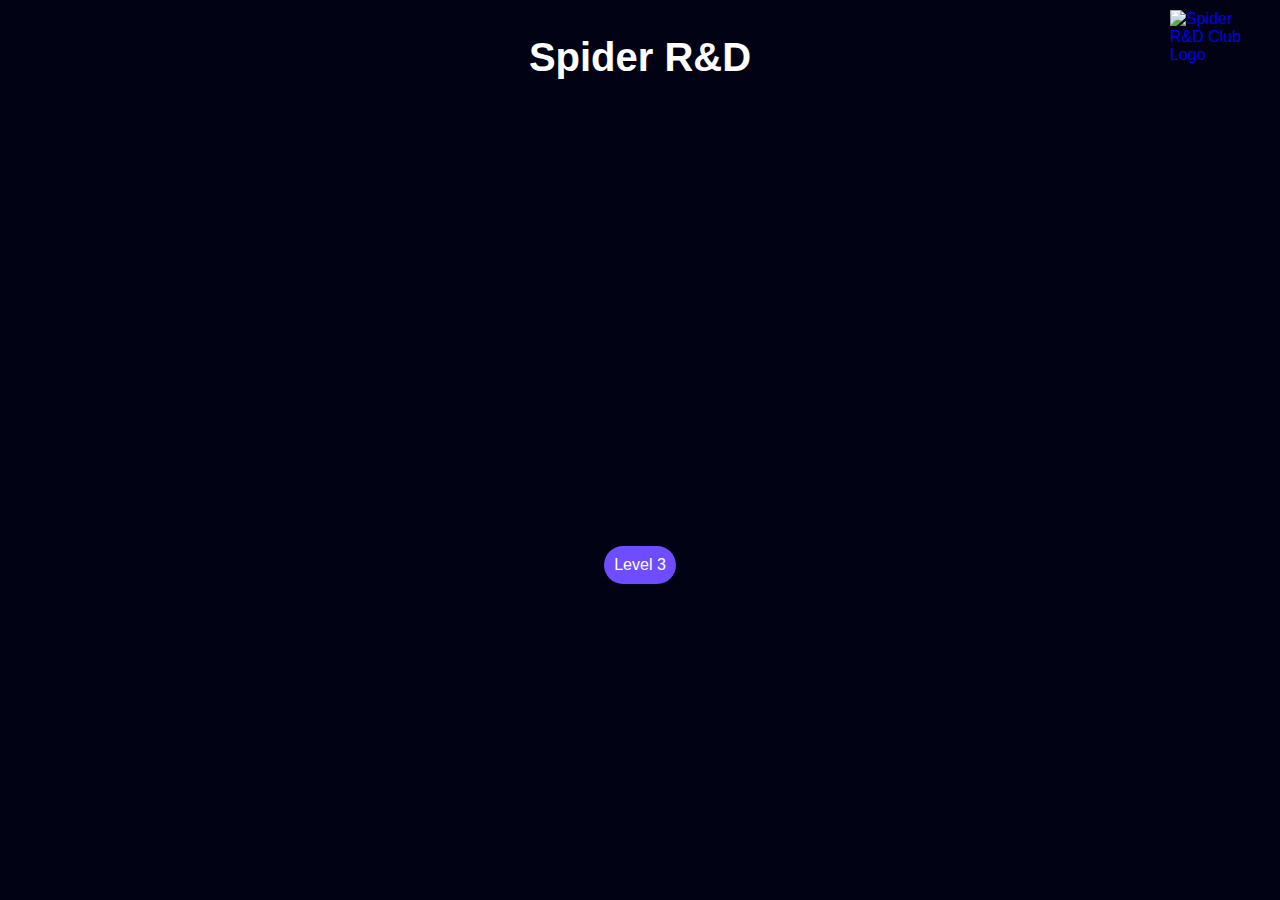
==== electrnoics.html @ 55699b44 "random randombitstream" ====
<!DOCTYPE html>
<html lang="en">

<head>
    <meta charset="UTF-8" />
    <meta name="viewport" content="width=device-width, initial-scale=1.0" />
    <title>Spider R&D</title>
    <link rel="stylesheet" href="styles.css" />

    <style>
        .color-block {
            width: 25px;
            height: 25px;
            display: inline-block;
            margin-left: 10px;
            vertical-align: middle;
            border: 1px solid #000;
            /* Add border for visibility */
        }
    </style>
</head>

<body>
    <h1>Spider R&D</h1>

    <a href="https://www.instagram.com/merovindgfhg/?hl=en" target="_blank">
        <img src="https://github.com/Righasp/Roveria_Prime_task_1/blob/main/Imgs/spiderlogo.aa201e32.png?raw=true"
            alt="Club Logo" id="clubLogo" />
    </a>

    <!-- Rest of your content -->

    <div class="camerabitstreamcontainer">
        <h2>Serial Bit Stream</h2>
        <h2 id="secondheading">from camera</h2>

        <p id="BitStream">Bit Stream:</p>

        <button onclick="generatebitstream()">Generate</button>
    </div>

    <div class="camerabitstreamcontainer">
        <h2>Checking Coordinates</h2>
                <input type="text" id="xcoordinate" placeholder="Enter X Coordinate" />
                <input type="text" id="ycoordinate" placeholder="Enter Y Coordinate" />
            
            <button onclick="checkcoordinates()">Check</button>
            <p id="Result"></p>
    </div>

    <footer>
        <p>&copy; Weaved with 🕸 by Spider.</p>
    </footer>

    <script>
        if (sessionStorage.getItem("ElectrnoicsAccess") !== "true") {
            window.location.href = "index.html";
        }
        let randombitstream;
        function generatebitstream() {
            var minbitstreams = 1;
            var maxbitstreams = 10;

            randombitstream = Math.floor(Math.random() * (maxbitstreams - minbitstreams + 1)) + minbitstreams;
            // randombitstream = 1;
            if (randombitstream == 1) {
                document.getElementById("BitStream").innerText =
                    "Bit Stream: " +
                    "1";
            }
            else if (randombitstream == 2){
                document.getElementById("BitStream").innerText =
                    "Bit Stream: " +
                    "2";
            }
            else if (randombitstream == 3){
                document.getElementById("BitStream").innerText =
                    "Bit Stream: " +
                    "3";
            }
            else if (randombitstream == 4){
                document.getElementById("BitStream").innerText =
                    "Bit Stream: " +
                    "4";
            }
            else if (randombitstream == 5){
                document.getElementById("BitStream").innerText =
                    "Bit Stream: " +
                    "5";
            }
            else if (randombitstream == 6){
                document.getElementById("BitStream").innerText =
                    "Bit Stream: " +
                    "6";
            }
            else if (randombitstream == 7){
                document.getElementById("BitStream").innerText =
                    "Bit Stream: " +
                    "7";
            }
            else if (randombitstream == 8){
                document.getElementById("BitStream").innerText =
                    "Bit Stream: " +
                    "8";
            }
            else if (randombitstream == 9){
                document.getElementById("BitStream").innerText =
                    "Bit Stream: " +
                    "9";
            }
            else if (randombitstream == 10){
                document.getElementById("BitStream").innerText =
                    "Bit Stream: " +
                    "10";
            }

            // var storedVelocity = localStorage.getItem('velocity');
            // var storedAngle = localStorage.getItem('angle');

            // if (storedVelocity === null || storedAngle === null) {
            //     var randomVelocity = Math.floor(Math.random() * (maxvelocity - minvelocity + 1)) + minvelocity;
            //     var randomAngle = Math.floor(Math.random() * (maxAngle - minAngle + 1)) + minAngle;

            //     localStorage.setItem('velocity', randomVelocity);
            //     localStorage.setItem('angle', randomAngle);

            //     storedVelocity = randomVelocity;
            //     storedAngle = randomAngle;
            // }

            // document.getElementById("velocityText").innerText = "Velocity: " + storedVelocity;
            // document.getElementById("angleText").innerText = "Angle: " + storedAngle;
        }


        function checkcoordinates() {
            var xcoordinate = document.getElementById("xcoordinate").value.trim();
            var ycoordinate = document.getElementById("ycoordinate").value.trim();
            
            if (xcoordinate === "" || ycoordinate === "" ) {
                document.getElementById("Result").innerText = "Please Enter a Bit stream for checking";
                
                document.getElementById("Result").style.color = "red";
                return
            }
            else{
            // if (ycoordinate === "") {
            //     document.getElementById("Result").innerText = "Please Enter coordinates for checking";
            //     document.getElementById("Result").style.color = "red"
            //     return;
            // }
            if(randombitstream === undefined){
                document.getElementById("Result").innerText = "Genrate a Bit Stream first";
                document.getElementById("Result").style.color = "red"
                return;
            }
            else{
            const x = parseInt(xcoordinate);
            const y = parseInt(ycoordinate);

            if (randombitstream === 1 && x === 1 && y === 2) {
                document.getElementById("Result").innerText =
                    "The entered Bit Stream is Right";
                document.getElementById("Result").style.color = "green";
            } else {
                document.getElementById("Result").innerText =
                    "The entered Bit Stream is Wrong";
                document.getElementById("Result").style.color = "red";
            }
        }
        }
        }
    </script>
</body>

</html>
---- styles.css ----
body {
    font-family: Arial, sans-serif;
    background-color: #010213; /* Background color */
    margin: 0;
    display: flex;
    flex-direction: column;
    justify-content: center;
    align-items: center;
    min-height: 80vh; /* Ensures the page is scrollable */
    padding-top: 20vh; /* Optional: Adds some space at the top of the page */
}


main {
    flex: 1;
    margin-top: 100px; /* Adjust if necessary to avoid overlap with the fixed header */
    width: 100%;
    display: flex;
    flex-direction: column;
    align-items: center;
    padding-bottom: 60px; /* To prevent content from being hidden behind the fixed footer */
}

.container {
    text-align: center;
    background-color: #fff;
    padding: 50px;
    border-radius: 22px;
    box-shadow: 0 0 40px rgba(109, 77, 255, 0.5), 0 0 80px rgba(109, 77, 255, 0.5); /* Glow effect with #6D4DFF color */
    margin-bottom: 100px; /* Space between containers */
}
.container2 {
    text-align: center;
    background-color: #fff;
    padding: 50px;
    border-radius: 22px;
    box-shadow: 0 0 40px rgba(109, 77, 255, 0.5), 0 0 80px rgba(109, 77, 255, 0.5); /* Glow effect with #6D4DFF color */
    margin-bottom: 20px; /* Space between containers */
}

button {
    background-color: #6D4DFF;
    color: white;
    border: none;
    padding: 10px 20px;
    border-radius: 28px;
    font-size: 1em;
    cursor: pointer;
    margin-top: 10px; /* Space between the paragraph and button */
}

button:hover {
    background-color: #141E31; /* Darker shade for hover effect */
}

h1 {
    color: #ffffff;
    margin: 0;
    font-size: 2.5em; /* Adjust as needed */
    position: absolute;
    top: 35px;
    /* left: 150px; */
    text-align: center;
}

h2 {
    color: #333;
    font-size: 2em;
    margin-bottom: 20px; /* Space below the header */
}

p {
    color: #666;
    font-size: 1.2em;
    margin-top: 10px 0;
}

.Inner-container {
    display: flex;
    flex-direction: column;
    align-items: center;
}

.Outer-container {
    display: flex;
    flex-direction: column;
    align-items: center;
}

input[type="text"], button {
    margin: 10px 0;
    padding: 10px;
    font-size: 1em;
}

#bitStreamResult {
    font-size: 1.2em;
    color: #333;
    margin-top: 20px;
}

#clubLogo {
    position: absolute;
    top: 10px; /* Adjust as needed */
    right: 10px; /* Adjust as needed */
    width: 100px; /* Adjust the width as needed */
    height: auto; /* Maintain aspect ratio */
}

a:hover {
    opacity: 0.8;
}

.level-button-container {
    margin-top: 50px;
    text-align: center;
}
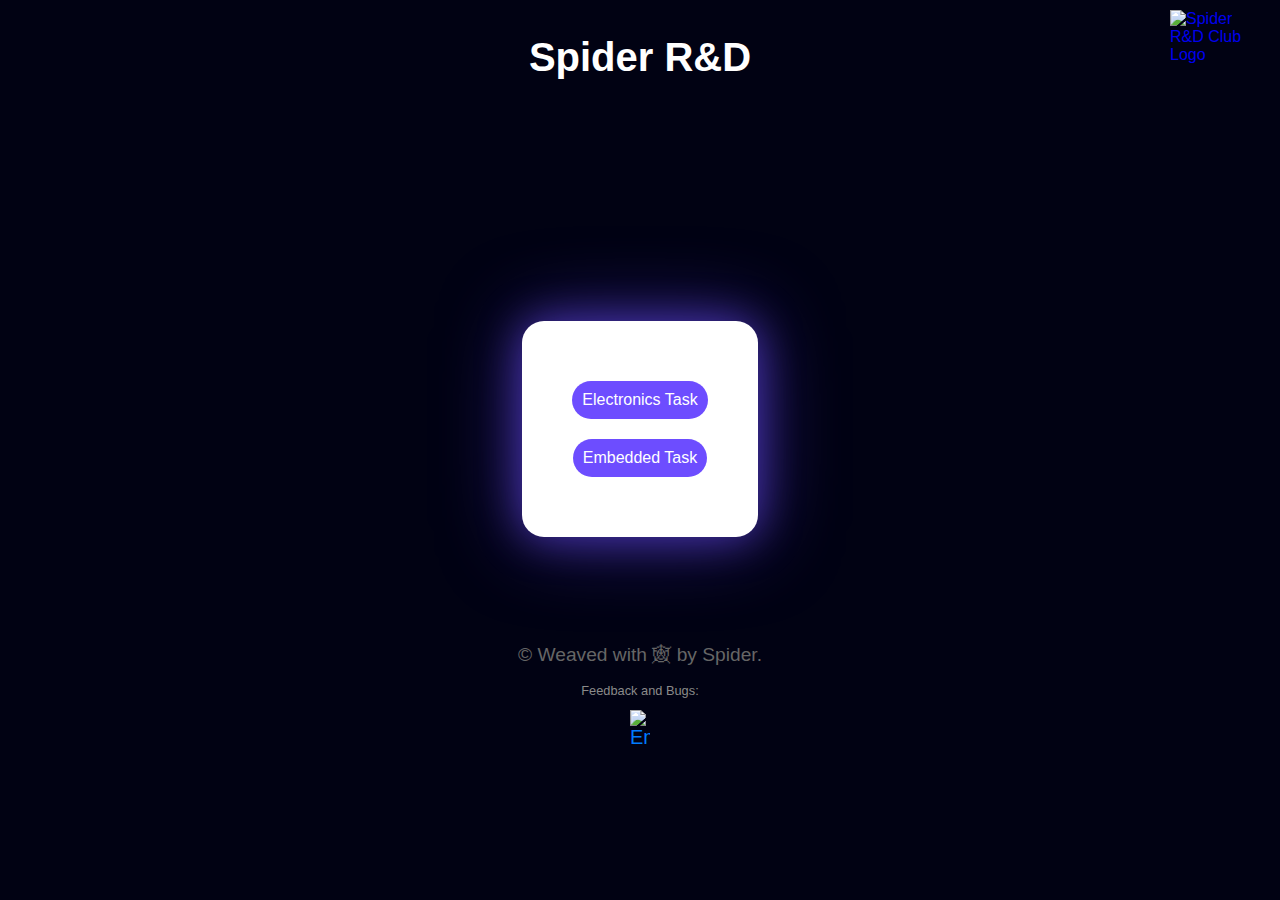
==== commit 784b4b8e: "Feedback and Bugs in all pages" ====
--- a/electrnoics.html
+++ b/electrnoics.html
@@ -39,17 +39,41 @@
         <button onclick="generatebitstream()">Generate</button>
     </div>
 
-    <div class="camerabitstreamcontainer">
+    <div class="testcontainer">
+        <h2>Checking Coordinates</h2>
+        <p id="labels">Enter Top Coordinates,</p>
+        <input type="text2" id="topxcoordinate" placeholder="X" />
+        <input type="text2" id="topycoordinate" placeholder="Y" />
+        <div class="break"></div>
+        <p id="labels">Enter Bottom left Coordinates,</p>
+        <input type="text2" id="bottomleftxcoordinate" placeholder="X" />
+        <input type="text2" id="bottomleftycoordinate" placeholder="Y" />
+        <div class="break"></div>
+        <p id="labels">Enter Bottom right Coordinates,</p>
+        <input type="text2" id="bottomrightxcoordinate" placeholder="X" />
+        <input type="text2" id="bottomrightycoordinate" placeholder="Y" />
+        <div class="break"></div>
+        <button onclick="checkcoordinates()">Check</button>
+        <p id="Result"></p>
+    </div>
+
+    <!-- <div class="camerabitstreamcontainer">
         <h2>Checking Coordinates</h2>
                 <input type="text" id="xcoordinate" placeholder="Enter X Coordinate" />
                 <input type="text" id="ycoordinate" placeholder="Enter Y Coordinate" />
             
             <button onclick="checkcoordinates()">Check</button>
             <p id="Result"></p>
-    </div>
+    </div> -->
 
     <footer>
         <p>&copy; Weaved with 🕸 by Spider.</p>
+        <div id="feedback">
+            <p id="instruc">Feedback and Bugs:</p>
+                <a href="mailto:righasneistat@gmail.com">
+                    <img src="https://upload.wikimedia.org/wikipedia/commons/4/4e/Mail_%28iOS%29.svg" alt="Email">
+                </a>
+            </div>
     </footer>
 
     <script>
@@ -66,52 +90,132 @@
             if (randombitstream == 1) {
                 document.getElementById("BitStream").innerText =
                     "Bit Stream: " +
-                    "1";
-            }
-            else if (randombitstream == 2){
-                document.getElementById("BitStream").innerText =
-                    "Bit Stream: " +
-                    "2";
-            }
-            else if (randombitstream == 3){
-                document.getElementById("BitStream").innerText =
-                    "Bit Stream: " +
-                    "3";
-            }
-            else if (randombitstream == 4){
-                document.getElementById("BitStream").innerText =
-                    "Bit Stream: " +
-                    "4";
-            }
-            else if (randombitstream == 5){
-                document.getElementById("BitStream").innerText =
-                    "Bit Stream: " +
-                    "5";
-            }
-            else if (randombitstream == 6){
-                document.getElementById("BitStream").innerText =
-                    "Bit Stream: " +
-                    "6";
-            }
-            else if (randombitstream == 7){
-                document.getElementById("BitStream").innerText =
-                    "Bit Stream: " +
-                    "7";
-            }
-            else if (randombitstream == 8){
-                document.getElementById("BitStream").innerText =
-                    "Bit Stream: " +
-                    "8";
-            }
-            else if (randombitstream == 9){
-                document.getElementById("BitStream").innerText =
-                    "Bit Stream: " +
-                    "9";
-            }
-            else if (randombitstream == 10){
-                document.getElementById("BitStream").innerText =
-                    "Bit Stream: " +
-                    "10";
+                    "0000000000010000000000000011000000000000000000000000000000000000";
+                // 00000000
+                // 00010000
+                // 00000000
+                // 00110000
+                // 00000000
+                // 00000000
+                // 00000000
+                // 00000000
+            }
+            else if (randombitstream == 2) {
+                document.getElementById("BitStream").innerText =
+                    "Bit Stream: " +
+                    "0000000000001000000000000011100000000000000000000000000000000000";
+                // 00000000
+                // 00001000
+                // 00000000
+                // 00111000
+                // 00000000
+                // 00000000
+                // 00000000
+                // 00000000
+            }
+            else if (randombitstream == 3) {
+                document.getElementById("BitStream").innerText =
+                    "Bit Stream: " +
+                    "0000000000000100000000000011110000000000000000000000000000000000";
+                // 00000000
+                // 00000100
+                // 00000000
+                // 00111100
+                // 00000000
+                // 00000000
+                // 00000000
+                // 00000000
+            }
+            else if (randombitstream == 4) {
+                document.getElementById("BitStream").innerText =
+                    "Bit Stream: " +
+                    "0000000000000010000000000011111000000000000000000000000000000000";
+                // 00000000
+                // 00000010
+                // 00000000
+                // 00111100
+                // 00000000
+                // 00000000
+                // 00000000
+                // 00000000
+            }
+            else if (randombitstream == 5) {
+                document.getElementById("BitStream").innerText =
+                    "Bit Stream: " +
+                    "0000000000000001000000000011111100000000000000000000000000000000";
+                // 00000000
+                // 00000001
+                // 00000000
+                // 00111111
+                // 00000000
+                // 00000000
+                // 00000000
+                // 00000000  
+            }
+            else if (randombitstream == 6) {
+                document.getElementById("BitStream").innerText =
+                    "Bit Stream: " +
+                    "0000000000000000000100000011000000000000000000000000000000000000"
+                // 00000000
+                // 00000000
+                // 00010000
+                // 00110000
+                // 00000000
+                // 00000000
+                // 00000000
+                // 00000000  
+            }
+            else if (randombitstream == 7) {
+                document.getElementById("BitStream").innerText =
+                    "Bit Stream: " +
+                    "0000000000000000000010000011100000000000000000000000000000000000"
+                // 00000000
+                // 00000000
+                // 00001000
+                // 00111000
+                // 00000000
+                // 00000000
+                // 00000000
+                // 00000000  
+            }
+            else if (randombitstream == 8) {
+                document.getElementById("BitStream").innerText =
+                    "Bit Stream: " +
+                    "0000000000000000000001000011110000000000000000000000000000000000"
+                // 00000000
+                // 00000000
+                // 00000100
+                // 00111100
+                // 00000000
+                // 00000000
+                // 00000000
+                // 00000000  
+            }
+            else if (randombitstream == 9) {
+                document.getElementById("BitStream").innerText =
+                    "Bit Stream: " +
+                    "0000000000000000000000100011111000000000000000000000000000000000"
+                // 00000000
+                // 00000000
+                // 00000010
+                // 00111110
+                // 00000000
+                // 00000000
+                // 00000000
+                // 00000000  
+            }
+            else if (randombitstream == 10) {
+                document.getElementById("BitStream").innerText =
+                    "Bit Stream: " +
+                    "0000000000000000000000010011111100000000000000000000000000000000"
+                // 00000000
+                // 00000000
+                // 00000001
+                // 00111111
+                // 00000000
+                // 00000000
+                // 00000000
+                // 00000000  
             }
 
             // var storedVelocity = localStorage.getItem('velocity');
@@ -134,41 +238,96 @@
 
 
         function checkcoordinates() {
-            var xcoordinate = document.getElementById("xcoordinate").value.trim();
-            var ycoordinate = document.getElementById("ycoordinate").value.trim();
-            
-            if (xcoordinate === "" || ycoordinate === "" ) {
-                document.getElementById("Result").innerText = "Please Enter a Bit stream for checking";
-                
+            var topxcoordinate = document.getElementById("topxcoordinate").value.trim();
+            var topycoordinate = document.getElementById("topycoordinate").value.trim();
+            var bottomleftxcoordinate = document.getElementById("bottomleftxcoordinate").value.trim();
+            var bottomleftycoordinate = document.getElementById("bottomleftycoordinate").value.trim();
+            var bottomrightxcoordinate = document.getElementById("bottomrightxcoordinate").value.trim();
+            var bottomrightycoordinate = document.getElementById("bottomrightycoordinate").value.trim();
+
+            if (topxcoordinate === "" || topycoordinate === "" || bottomleftxcoordinate === "" || bottomleftycoordinate === "" || bottomrightxcoordinate === "" || bottomrightycoordinate === "") {
+                document.getElementById("Result").innerText = "Please enter all coordinates for checking";
+
                 document.getElementById("Result").style.color = "red";
                 return
             }
-            else{
-            // if (ycoordinate === "") {
-            //     document.getElementById("Result").innerText = "Please Enter coordinates for checking";
-            //     document.getElementById("Result").style.color = "red"
-            //     return;
-            // }
-            if(randombitstream === undefined){
-                document.getElementById("Result").innerText = "Genrate a Bit Stream first";
-                document.getElementById("Result").style.color = "red"
-                return;
-            }
-            else{
-            const x = parseInt(xcoordinate);
-            const y = parseInt(ycoordinate);
-
-            if (randombitstream === 1 && x === 1 && y === 2) {
-                document.getElementById("Result").innerText =
-                    "The entered Bit Stream is Right";
-                document.getElementById("Result").style.color = "green";
-            } else {
-                document.getElementById("Result").innerText =
-                    "The entered Bit Stream is Wrong";
-                document.getElementById("Result").style.color = "red";
-            }
-        }
-        }
+            else {
+                // if (ycoordinate === "") {
+                //     document.getElementById("Result").innerText = "Please Enter coordinates for checking";
+                //     document.getElementById("Result").style.color = "red"
+                //     return;
+                // }
+                if (randombitstream === undefined) {
+                    document.getElementById("Result").innerText = "Genrate a Bit Stream first";
+                    document.getElementById("Result").style.color = "red"
+                    return;
+                }
+                else {
+                    const topx = parseInt(topxcoordinate);
+                    const topy = parseInt(topycoordinate);
+                    const bottomleftx = parseInt(bottomleftxcoordinate);
+                    const bottomlefty = parseInt(bottomleftycoordinate);
+                    const bottomrightx = parseInt(bottomrightxcoordinate);
+                    const bottomrighty = parseInt(bottomrightycoordinate);
+
+
+                    if (randombitstream === 1 && topx === 3 && topy === 1 && bottomleftx === 2 && bottomlefty === 3 && bottomrightx == 3 && bottomrighty == 3) {
+                        document.getElementById("Result").innerText =
+                            "The entered Bit Stream is Right";
+                        document.getElementById("Result").style.color = "green";
+                    }
+                    else if (randombitstream === 2 && topx === 4 && topy === 1 && bottomleftx === 2 && bottomlefty === 3 && bottomrightx == 4 && bottomrighty == 3) {
+                        document.getElementById("Result").innerText =
+                            "The entered Bit Stream is Right";
+                        document.getElementById("Result").style.color = "green";
+                    }
+                    else if (randombitstream === 3 && topx === 5 && topy === 1 && bottomleftx === 2 && bottomlefty === 3 && bottomrightx == 5 && bottomrighty == 3) {
+                        document.getElementById("Result").innerText =
+                            "The entered Bit Stream is Right";
+                        document.getElementById("Result").style.color = "green";
+                    }
+                    else if (randombitstream === 4 && topx === 6 && topy === 1 && bottomleftx === 2 && bottomlefty === 3 && bottomrightx == 6 && bottomrighty == 3) {
+                        document.getElementById("Result").innerText =
+                            "The entered Bit Stream is Right";
+                        document.getElementById("Result").style.color = "green";
+                    }
+                    else if (randombitstream === 5 && topx === 7 && topy === 1 && bottomleftx === 2 && bottomlefty === 3 && bottomrightx == 7 && bottomrighty == 3) {
+                        document.getElementById("Result").innerText =
+                            "The entered Bit Stream is Right";
+                        document.getElementById("Result").style.color = "green";
+                    }
+                    else if (randombitstream === 6 && topx === 3 && topy === 2 && bottomleftx === 2 && bottomlefty === 3 && bottomrightx == 3 && bottomrighty == 3) {
+                        document.getElementById("Result").innerText =
+                            "The entered Bit Stream is Right";
+                        document.getElementById("Result").style.color = "green";
+                    }
+                    else if (randombitstream === 7 && topx === 4 && topy === 2 && bottomleftx === 2 && bottomlefty === 3 && bottomrightx == 4 && bottomrighty == 3) {
+                        document.getElementById("Result").innerText =
+                            "The entered Bit Stream is Right";
+                        document.getElementById("Result").style.color = "green";
+                    }
+                    else if (randombitstream === 8 && topx === 5 && topy === 2 && bottomleftx === 2 && bottomlefty === 3 && bottomrightx == 5 && bottomrighty == 3) {
+                        document.getElementById("Result").innerText =
+                            "The entered Bit Stream is Right";
+                        document.getElementById("Result").style.color = "green";
+                    }
+                    else if (randombitstream === 9 && topx === 6 && topy === 2 && bottomleftx === 2 && bottomlefty === 3 && bottomrightx == 6 && bottomrighty == 3) {
+                        document.getElementById("Result").innerText =
+                            "The entered Bit Stream is Right";
+                        document.getElementById("Result").style.color = "green";
+                    }
+                    else if (randombitstream === 10 && topx === 7 && topy === 2 && bottomleftx === 2 && bottomlefty === 3 && bottomrightx == 7 && bottomrighty == 3) {
+                        document.getElementById("Result").innerText =
+                            "The entered Bit Stream is Right";
+                        document.getElementById("Result").style.color = "green";
+                    }
+                    else {
+                        document.getElementById("Result").innerText =
+                            "The entered Bit Stream is Wrong";
+                        document.getElementById("Result").style.color = "red";
+                    }
+                }
+            }
         }
     </script>
 </body>
--- a/styles.css
+++ b/styles.css
@@ -1,24 +1,28 @@
 body {
     font-family: Arial, sans-serif;
-    background-color: #010213; /* Background color */
+    background-color: #010213;
+    /* Background color */
     margin: 0;
     display: flex;
     flex-direction: column;
     justify-content: center;
     align-items: center;
-    min-height: 80vh; /* Ensures the page is scrollable */
-    padding-top: 20vh; /* Optional: Adds some space at the top of the page */
-}
-
+    min-height: 80vh;
+    /* Ensures the page is scrollable */
+    padding-top: 20vh;
+    /* Optional: Adds some space at the top of the page */
+}
 
 main {
     flex: 1;
-    margin-top: 100px; /* Adjust if necessary to avoid overlap with the fixed header */
+    margin-top: 100px;
+    /* Adjust if necessary to avoid overlap with the fixed header */
     width: 100%;
     display: flex;
     flex-direction: column;
     align-items: center;
-    padding-bottom: 60px; /* To prevent content from being hidden behind the fixed footer */
+    padding-bottom: 60px;
+    /* To prevent content from being hidden behind the fixed footer */
 }
 
 .container {
@@ -26,37 +30,115 @@
     background-color: #fff;
     padding: 50px;
     border-radius: 22px;
-    box-shadow: 0 0 40px rgba(109, 77, 255, 0.5), 0 0 80px rgba(109, 77, 255, 0.5); /* Glow effect with #6D4DFF color */
-    margin-bottom: 100px; /* Space between containers */
-}
-.container2 {
-    text-align: center;
-    background-color: #fff;
-    padding: 50px;
-    border-radius: 22px;
-    box-shadow: 0 0 40px rgba(109, 77, 255, 0.5), 0 0 80px rgba(109, 77, 255, 0.5); /* Glow effect with #6D4DFF color */
-    margin-bottom: 20px; /* Space between containers */
+    box-shadow: 0 0 40px rgba(109, 77, 255, 0.5), 0 0 80px rgba(109, 77, 255, 0.5);
+    /* Glow effect with #6D4DFF color */
+    margin-bottom: 100px;
+    /* Space between containers */
+    display: flex;
+    flex-direction: column;
+    align-items: center;
+    margin: 30px auto; /* Center the container with space around it */
+    max-width: 90%; /* Ensure it doesn't go too wide on large screens */
+    box-sizing: border-box; /* Include padding and border in the element's total width and height */
+    text-align: center;
+}
+
+.indexcontainer {
+    text-align: center;
+    background-color: #fff;
+    padding: 50px;
+    border-radius: 22px;
+    box-shadow: 0 0 40px rgba(109, 77, 255, 0.5), 0 0 80px rgba(109, 77, 255, 0.5);
+    /* Glow effect with #6D4DFF color */
+    margin-bottom: 100px;
+    /* Space between containers */
+    display: flex;
+    flex-direction: column;
+    align-items: center;
+}
+.checkbitstreamcontainer {
+    text-align: center;
+    background-color: #fff;
+    padding: 50px;
+    border-radius: 22px;
+    box-shadow: 0 0 40px rgba(109, 77, 255, 0.5), 0 0 80px rgba(109, 77, 255, 0.5);
+    /* Glow effect with #6D4DFF color */
+    margin-bottom: 20px;
+    /* Space between containers */
+    margin: 30px auto; /* Center the container with space around it */
+    max-width: 90%; /* Ensure it doesn't go too wide on large screens */
+    box-sizing: border-box; /* Include padding and border in the element's total width and height */
+    text-align: center;
+    
+}
+.checkheightcontainer {
+    text-align: center;
+    background-color: #fff;
+    padding: 50px;
+    border-radius: 22px;
+    box-shadow: 0 0 40px rgba(109, 77, 255, 0.5), 0 0 80px rgba(109, 77, 255, 0.5);
+    /* Glow effect with #6D4DFF color */
+    margin-bottom: 20px;
+    /* Space between containers */
+    margin: 30px auto; /* Center the container with space around it */
+    max-width: 90%; /* Ensure it doesn't go too wide on large screens */
+    box-sizing: border-box; /* Include padding and border in the element's total width and height */
+    text-align: center;
+    
+}
+
+.camerabitstreamcontainer {
+    display: flex;
+    flex-direction: column;
+    align-items: center;
+    background-color: #fff;
+    padding: 50px;
+    border-radius: 22px;
+    box-shadow: 0 0 40px rgba(109, 77, 255, 0.5), 0 0 80px rgba(109, 77, 255, 0.5);
+    /* Glow effect with #6D4DFF color */
+    margin: 30px auto; /* Center the container with space around it */
+    max-width: 90%; /* Ensure it doesn't go too wide on large screens */
+    box-sizing: border-box; /* Include padding and border in the element's total width and height */
+    text-align: center;
+}
+.testcontainer {
+    display: inline-block;
+    
+    align-items: center;
+    background-color: #fff;
+    padding: 50px;
+    border-radius: 22px;
+    box-shadow: 0 0 40px rgba(109, 77, 255, 0.5), 0 0 80px rgba(109, 77, 255, 0.5);
+    /* Glow effect with #6D4DFF color */
+    margin: 30px auto; /* Center the container with space around it */
+    max-width: 90%; /* Ensure it doesn't go too wide on large screens */
+    box-sizing: border-box; /* Include padding and border in the element's total width and height */
+    text-align: center;
 }
 
 button {
-    background-color: #6D4DFF;
+    background-color: #6d4dff;
     color: white;
     border: none;
     padding: 10px 20px;
     border-radius: 28px;
     font-size: 1em;
     cursor: pointer;
-    margin-top: 10px; /* Space between the paragraph and button */
+    margin-top: 10px;
+    /* Space between the paragraph and button */
 }
 
 button:hover {
-    background-color: #141E31; /* Darker shade for hover effect */
+    background-color: #141e31;
+    /* Darker shade for hover effect */
+    transition: background-color 0.3s;
 }
 
 h1 {
     color: #ffffff;
     margin: 0;
-    font-size: 2.5em; /* Adjust as needed */
+    font-size: 2.5em;
+    /* Adjust as needed */
     position: absolute;
     top: 35px;
     /* left: 150px; */
@@ -66,13 +148,14 @@
 h2 {
     color: #333;
     font-size: 2em;
-    margin-bottom: 20px; /* Space below the header */
+    margin-bottom: 20px;
+    /* Space below the header */
 }
 
 p {
     color: #666;
     font-size: 1.2em;
-    margin-top: 10px 0;
+    margin-top: -3px;
 }
 
 .Inner-container {
@@ -87,7 +170,20 @@
     align-items: center;
 }
 
-input[type="text"], button {
+.Outer-container2 {
+    display: flex;
+    flex-direction: column;
+    align-items: center;
+}
+
+input[type="text2"]{
+    height: 25px;
+    width: 100px;
+    margin-top: -10px
+}
+
+input[type="text"],
+button {
     margin: 10px 0;
     padding: 10px;
     font-size: 1em;
@@ -99,12 +195,22 @@
     margin-top: 20px;
 }
 
+#Height {
+    font-size: 1.2em;
+    color: #333;
+    margin-top: 20px;
+}
+
 #clubLogo {
     position: absolute;
-    top: 10px; /* Adjust as needed */
-    right: 10px; /* Adjust as needed */
-    width: 100px; /* Adjust the width as needed */
-    height: auto; /* Maintain aspect ratio */
+    top: 10px;
+    /* Adjust as needed */
+    right: 10px;
+    /* Adjust as needed */
+    width: 100px;
+    /* Adjust the width as needed */
+    height: auto;
+    /* Maintain aspect ratio */
 }
 
 a:hover {
@@ -114,4 +220,75 @@
 .level-button-container {
     margin-top: 50px;
     text-align: center;
+}
+
+.color-box {
+    text-align: center;
+    width: 100px;
+    height: 25px;
+    border: 1px solid #000;
+    margin-top: -3px;
+}
+
+#secondheading{
+    margin-top: -5px
+}
+
+#BitStream {
+    width: 100%; /* Ensure the paragraph takes full width of the container */
+    word-wrap: break-word; /* Ensure long words break to the next line */
+    word-break: break-all; /* Ensure it breaks at any character */
+    white-space: normal; /* Ensure text wraps normally */
+}
+
+#Result{
+    margin-top: 9px
+}
+
+#labels{
+    margin-top: 15px
+}
+
+#instruc{
+    font-size: 0.8em;
+    color: #8a8a8a;
+
+}
+
+
+/* Footer styles */
+footer {
+    text-align: center;
+    padding: 10px;
+    background: none;
+    color: #fff;
+    position: relative;
+    bottom: 0;
+    width: 100%;
+}
+
+#feedback {
+    text-align: center;
+    margin-top: 20px;
+    color: #696969;
+
+}
+
+#feedback a {
+    text-decoration: none;
+    color: #007BFF;
+    font-size: 20px;
+    display: inline-flex;
+    align-items: center;
+    gap: 5px;
+}
+
+#feedback a:hover {
+    color: #0056b3;
+}
+
+#feedback img {
+    width: 20px;
+    vertical-align: middle;
+    
 }